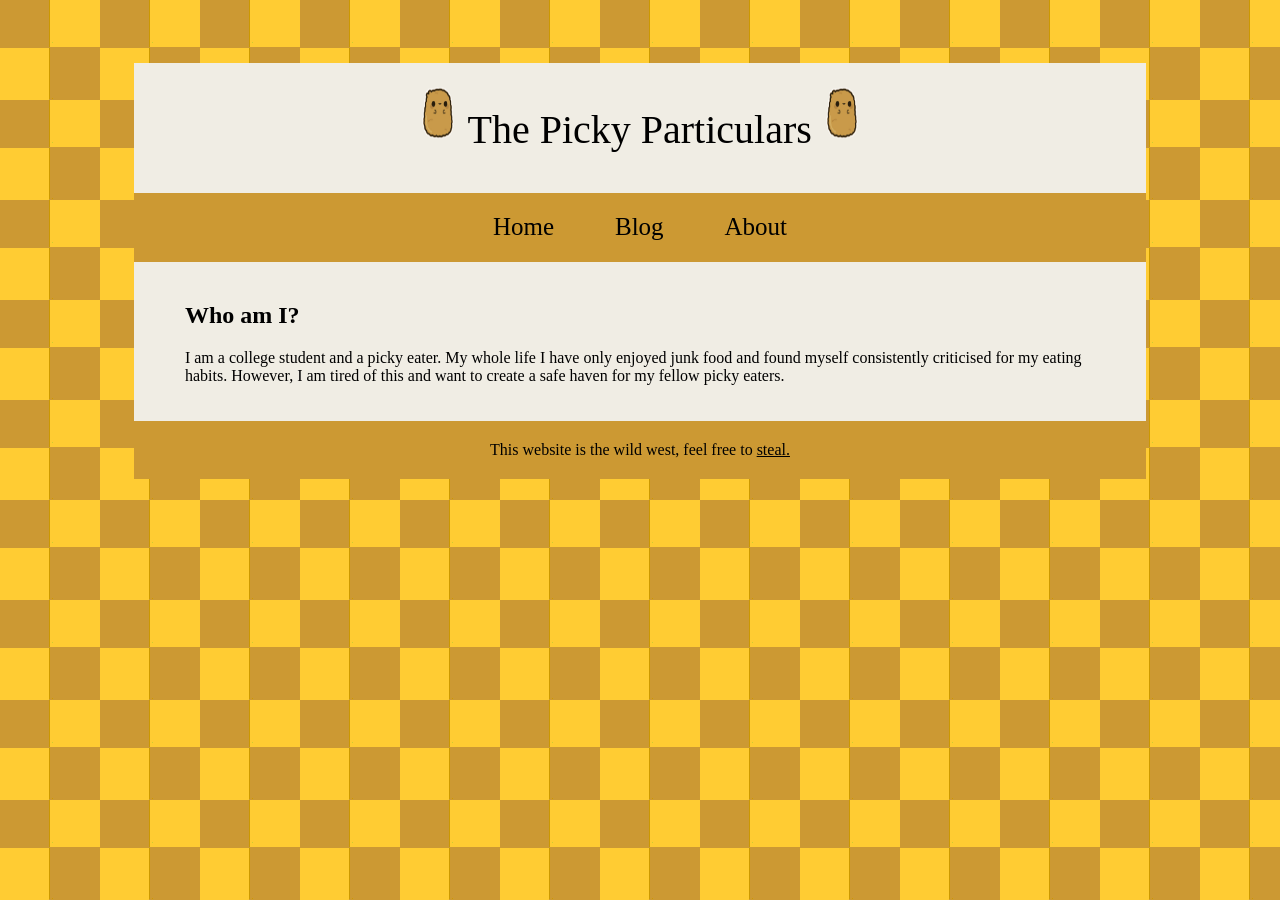
==== about.html @ f18a15ce "About" ====
<html>
    <head>
        <title>Picky Particulars</title>
    </head>
    <body>
        <div id="container">
            <header>
                <p>
                <img src="Pictures/ng.gif" alt = "Chicken nugget" class = "nugget">
                The Picky Particulars
                <img src="Pictures/ng.gif" alt = "Chicken nugget" class = "nugget">
                <link rel="stylesheet" href="girlboss.css">
                </p>
            </header>
            <nav id="navbar">
                <a href="index.html">Home</a>
                <a href="#">Blog</a>
                <a href="about.html">About</a>
            </nav>
            <div id="flex">
                <main>
                    <h2>Who am I?</h1>
                    <p>
                    I am a college student and a picky eater. My whole life I have only enjoyed junk food and found myself consistently 
                    criticised for my eating habits. However, I am tired of this and want to create a safe haven for my fellow picky 
                    eaters.
                    </p>
                </main>
                
                </div>
            <footer>This website is the wild west, feel free to <a href="https://github.com/APBosma/PickyParticularsBlog">steal.</a></footer>
        </div>
    </body>
</html>
---- girlboss.css ----
#container {
    margin: 5% 10% 5% 10%;
    background-color: #F0EDE4;
}

body {
    background-image: url(Pictures/background.gif);
}

.nugget {
    width: 40px;
    height:60px;
}


header p {
    padding: 20px 10px 0px 10px;
    font-size: 40px;
    font-family:fantasy;
    text-align: center;
}

nav {
    text-align: center;
    font-size: 25px;
    font-family:fantasy;
    background-Color:#CC9933;
    margin: 0;
    padding: 2% 5%;
}

nav a {
    margin: 3%;
}

nav a:hover {
    text-decoration: underline;
}

nav a:link {
    color: black;
    text-decoration: none;
}

nav a:visited {
    color:black;
}

main {
    padding: 2% 5%;
}

aside {
    position: relative;
    height: auto;
	float:left;
	background-color:#CC9933;
	padding-left:2%;
	padding-right:2%;
	width:15%;
}

footer {
    float: clear;
    font-family: fantasy;
    background-color: #CC9933;
    text-align:center;
    padding: 2% 0%;
}

footer a {
    color:black;
}

body {
    font-family: fantasy;
}
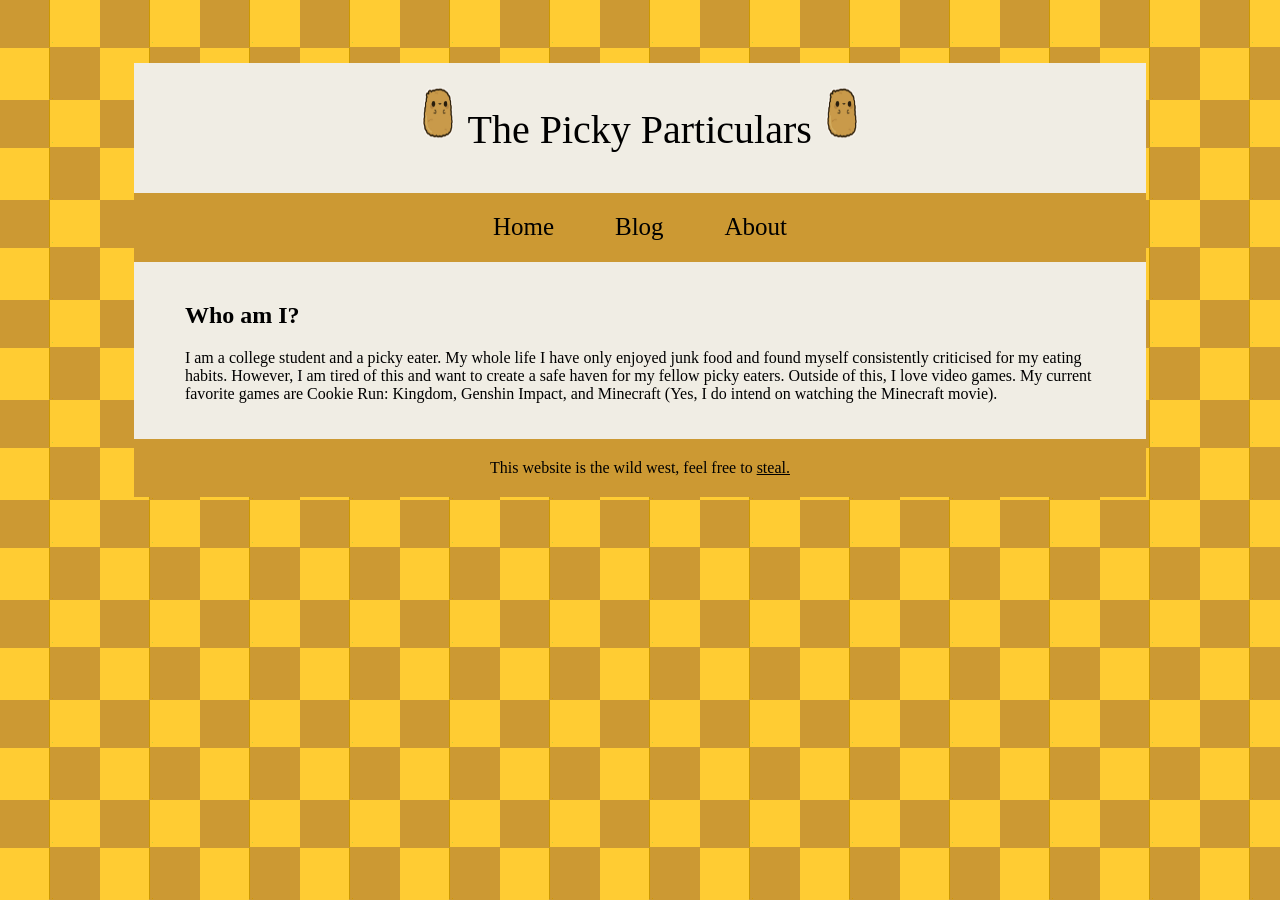
==== commit 4978c76a: "Update about.html" ====
--- a/about.html
+++ b/about.html
@@ -23,7 +23,8 @@
                     <p>
                     I am a college student and a picky eater. My whole life I have only enjoyed junk food and found myself consistently 
                     criticised for my eating habits. However, I am tired of this and want to create a safe haven for my fellow picky 
-                    eaters.
+                    eaters. Outside of this, I love video games. My current favorite games are Cookie Run: Kingdom, Genshin Impact, and 
+                    Minecraft (Yes, I do intend on watching the Minecraft movie).
                     </p>
                 </main>
                 
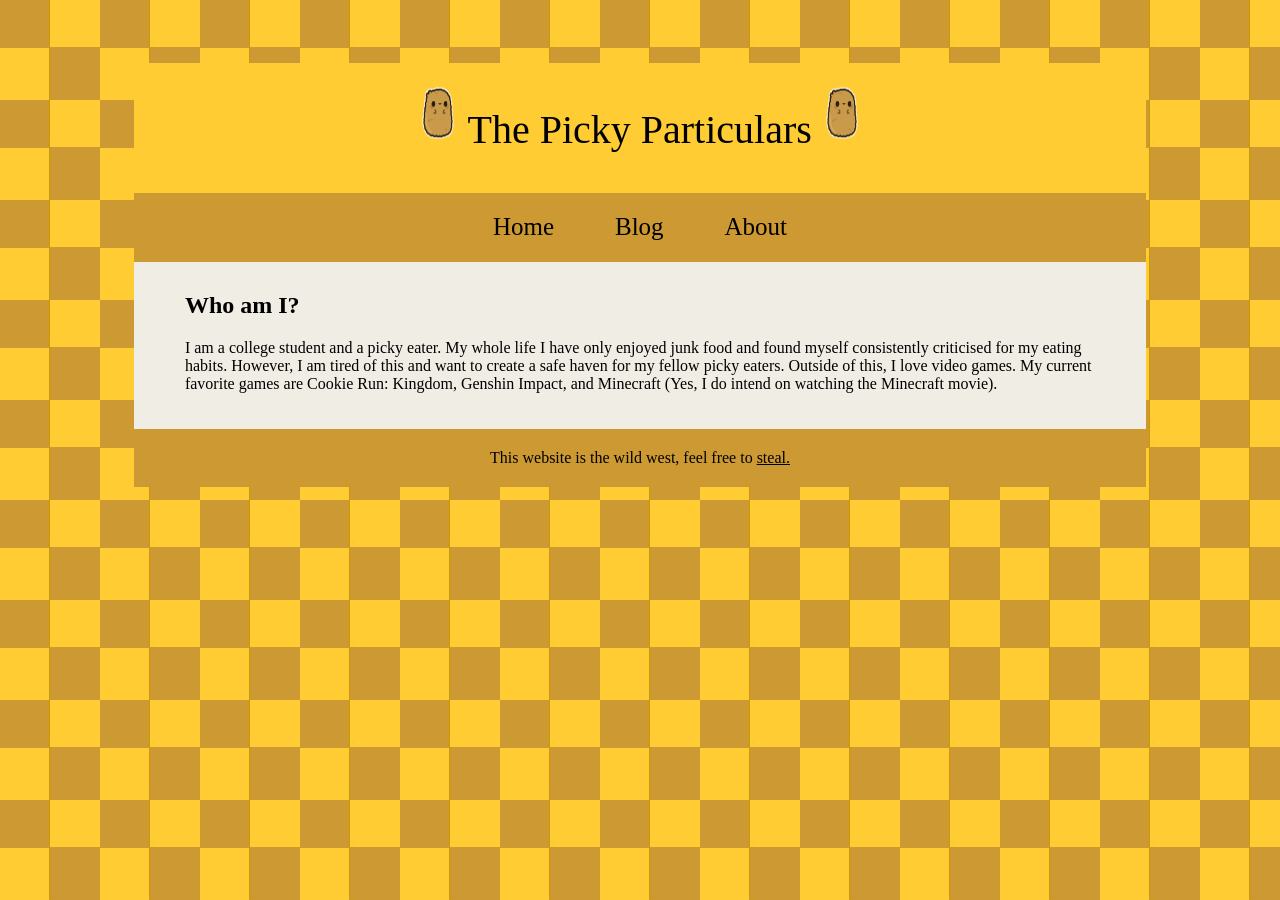
==== commit 83fb0c63: "A review" ====
--- a/about.html
+++ b/about.html
@@ -14,7 +14,7 @@
             </header>
             <nav id="navbar">
                 <a href="index.html">Home</a>
-                <a href="#">Blog</a>
+                <a href="review.html">Blog</a>
                 <a href="about.html">About</a>
             </nav>
             <div id="flex">
@@ -27,8 +27,7 @@
                     Minecraft (Yes, I do intend on watching the Minecraft movie).
                     </p>
                 </main>
-                
-                </div>
+            </div>
             <footer>This website is the wild west, feel free to <a href="https://github.com/APBosma/PickyParticularsBlog">steal.</a></footer>
         </div>
     </body>
--- a/girlboss.css
+++ b/girlboss.css
@@ -1,6 +1,6 @@
 #container {
     margin: 5% 10% 5% 10%;
-    background-color: #F0EDE4;
+    background-color: #FFCC33;
 }
 
 body {
@@ -11,7 +11,6 @@
     width: 40px;
     height:60px;
 }
-
 
 header p {
     padding: 20px 10px 0px 10px;
@@ -47,7 +46,8 @@
 }
 
 main {
-    padding: 2% 5%;
+    padding: 1% 5% 2% 5%;
+    background-color: #F0EDE4;
 }
 
 aside {
@@ -55,9 +55,10 @@
     height: auto;
 	float:left;
 	background-color:#CC9933;
+    padding-top: 1%;
 	padding-left:2%;
 	padding-right:2%;
-	width:15%;
+	width:25%;
 }
 
 footer {
@@ -74,4 +75,9 @@
 
 body {
     font-family: fantasy;
+}
+
+#flex {
+    display: flex;
+    align-content: stretch;
 }
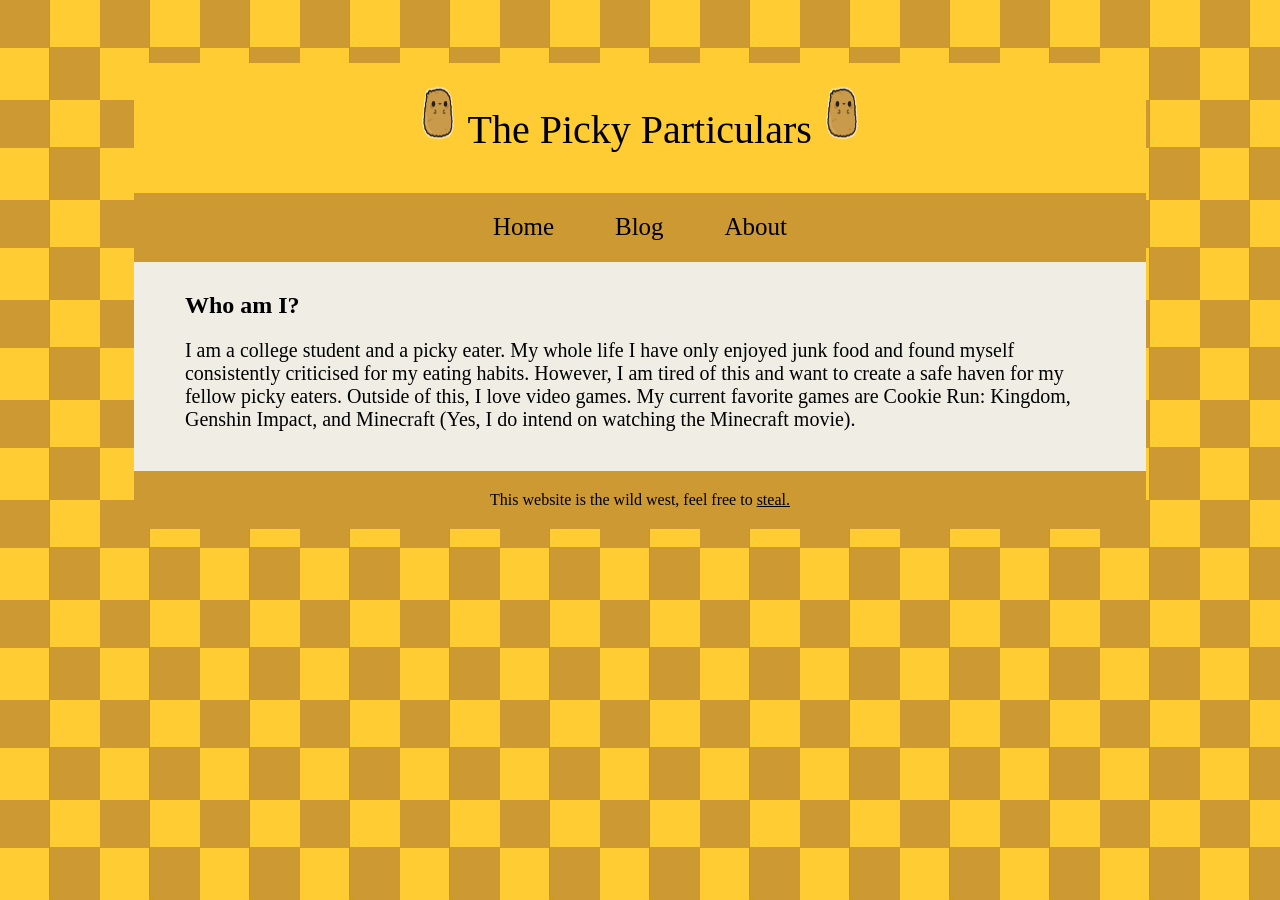
==== commit 05bb6d13: "Made Mobile Responsive" ====
--- a/about.html
+++ b/about.html
@@ -1,6 +1,45 @@
 <html>
     <head>
         <title>Picky Particulars</title>
+        <link rel="stylesheet" href="girlboss.css">
+        <meta name="viewport" content="width=device-width, initial-scale=1.0">
+        <style>
+            @media only screen and (max-width:1024px) {
+                body {
+                    width:auto;
+                }
+        
+                .container {
+                    width:auto;
+                    margin:0;
+                }
+        
+                h2, h3 { 
+                    font-size: 120%;
+                }
+        
+                p { 
+                font-size: 90%;
+                }
+        
+            }
+            @media only screen and (max-width:768px) {
+                nav a {
+                    display: block;
+                    padding: 0.5em 0;
+                    border-bottom: 3px ridge #192f2e;
+                }
+                h2, h3 { 
+                    font-size: 120%;
+                }
+        
+                p { 
+                font-size: 90%;
+                }
+        
+        
+            }
+            </style>
     </head>
     <body>
         <div id="container">
@@ -9,7 +48,6 @@
                 <img src="Pictures/ng.gif" alt = "Chicken nugget" class = "nugget">
                 The Picky Particulars
                 <img src="Pictures/ng.gif" alt = "Chicken nugget" class = "nugget">
-                <link rel="stylesheet" href="girlboss.css">
                 </p>
             </header>
             <nav id="navbar">
--- a/girlboss.css
+++ b/girlboss.css
@@ -80,4 +80,14 @@
 #flex {
     display: flex;
     align-content: stretch;
+}
+#flex p {
+    font-size: 20px;
+}
+
+#borg {
+    float: right;
+    height: auto;
+    width: 40%;
+    padding: 2%
 }
